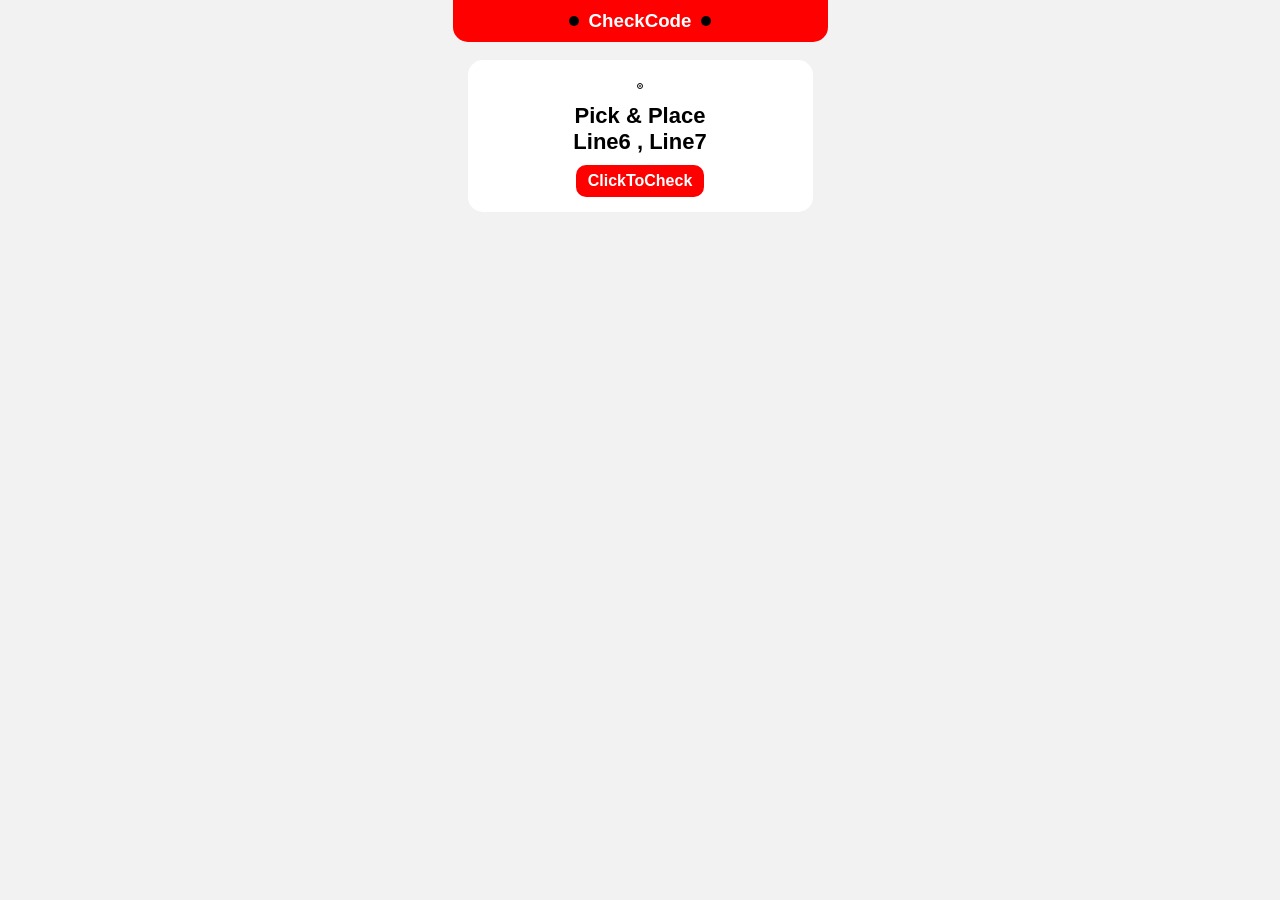
==== index.html @ 0fa10542 "add a newproject CheckCode" ====
<!DOCTYPE html>
<html lang="en">
<head>
    <meta charset="UTF-8">
    <meta name="viewport" content="width=device-width, initial-scale=1.0">
    <title>Stock</title>
    <link rel="manifest" href="manifest.json">
    <link rel="stylesheet" href="style.css">

</head>
<body>
    
    <nav>
        <div class="container">
            <div class="navbar">
                <div class="list"></div>
                <h3><b>CheckCode</b></h3>
                <div class="list"></div>
            </div>
        </div>
    </nav>
    
    <div class="item_1">
        <div class="container">
            <div class="content">
                <div class="engitem1">
                    <img src="https://encrypted-tbn0.gstatic.com/images?q=tbn:ANd9GcSXCretohwR8x0Y9NGz-oJ-ifM06Gad1ukYlw&s" alt="">
                    <h1><b>Pick & Place <br>Line6 , Line7</b></h1>
                    <a href="itemstock.html" class="btn1"><b>ClickToCheck</b></a>
                </div>
            </div>
        </div>
    </div>
    

    


    <script src="script.js"></script>

    <script>
        if ('serviceWorker' in navigator) {
            navigator.serviceWorker.register('service-worker.js');
        }
    </script>
</body>
</html>


<!-- ส่วนที่เหลือคือหน้า html ต่างๆที่จะทำ และ css และหาข้อมูลอุปกรณ์ต่างๆ รวมถึง img สิ่งของ และ img จุดทำงานแต่ละจุด -->
---- style.css ----
@view-transition {
    navigation: auto;
}
* {
    margin: 0;
    padding: 0;
    box-sizing: border-box;
}
body {
    background-color: #f3f2f2;
}
.container {
    max-width: 375px;
    margin: 0 auto;
}
.navbar {
    align-items: center;
    padding: 10px 0;
    font-family: sans-serif;
    background-color: red;
    color: #fff;
    border-radius: 0 0 15px 15px;
    display: flex;
    justify-content: center;
    position: fixed;
    z-index: 1000;
    max-width: 375px;
    width: 100%;
    h3 {
        padding: 0 10px;
    }
}
.list {
    height: 10px;
    width: 10px;
    background-color: black;
    border-radius: 50%;
}
.content {
    padding-top: 60px;
}
.engitem1 {
    padding: 15px 15px;
    margin: 0 15px;
    text-align: center;
    border-radius: 15px;
    background-color: #fff;
    font-family: sans-serif;
    h1 {
        margin-top: 10px;
        font-size: 22px;
    }
    img {
        border-radius: 15px;
        border-style: double;
    }
}
.btn1 {
    display: inline-block;
    color: #fff;
    text-decoration: none;
    background-color: red;
    padding: 7px 12px;
    margin-top: 10px;
    border-radius: 10px;
}
.btn1:hover {
    background-color: #ac2a2a;
}
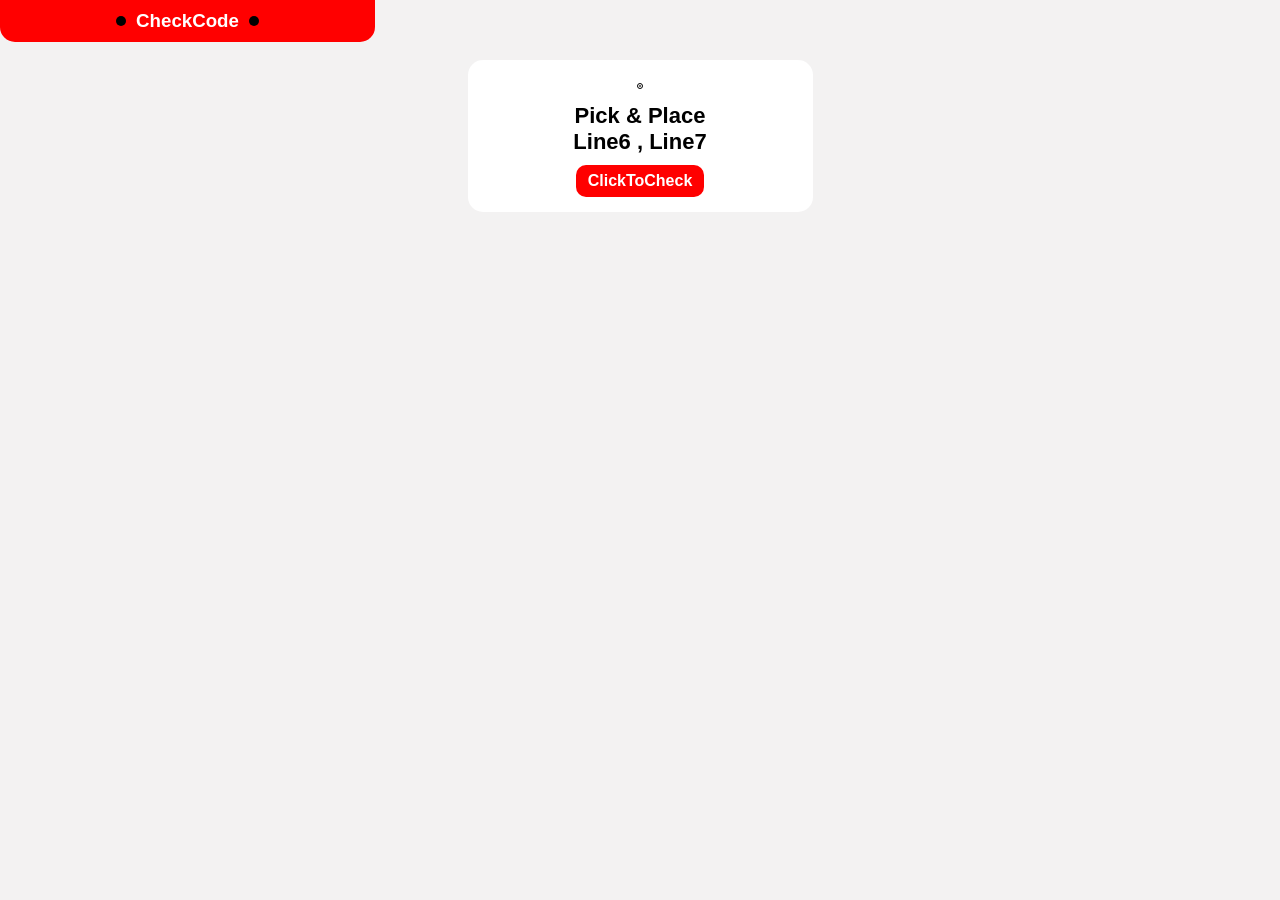
==== commit 1dff7bdf: "add updetd" ====
--- a/index.html
+++ b/index.html
@@ -14,7 +14,7 @@
         <div class="container">
             <div class="navbar">
                 <div class="list"></div>
-                <h3><b>CheckCode</b></h3>
+                <h3 class="opa"><b>CheckCode</b></h3>
                 <div class="list"></div>
             </div>
         </div>
--- a/style.css
+++ b/style.css
@@ -26,9 +26,11 @@
     z-index: 1000;
     max-width: 375px;
     width: 100%;
-    h3 {
-        padding: 0 10px;
-    }
+    top: 0;
+    left: 0;
+}
+.opa {
+    padding: 0 10px;
 }
 .list {
     height: 10px;
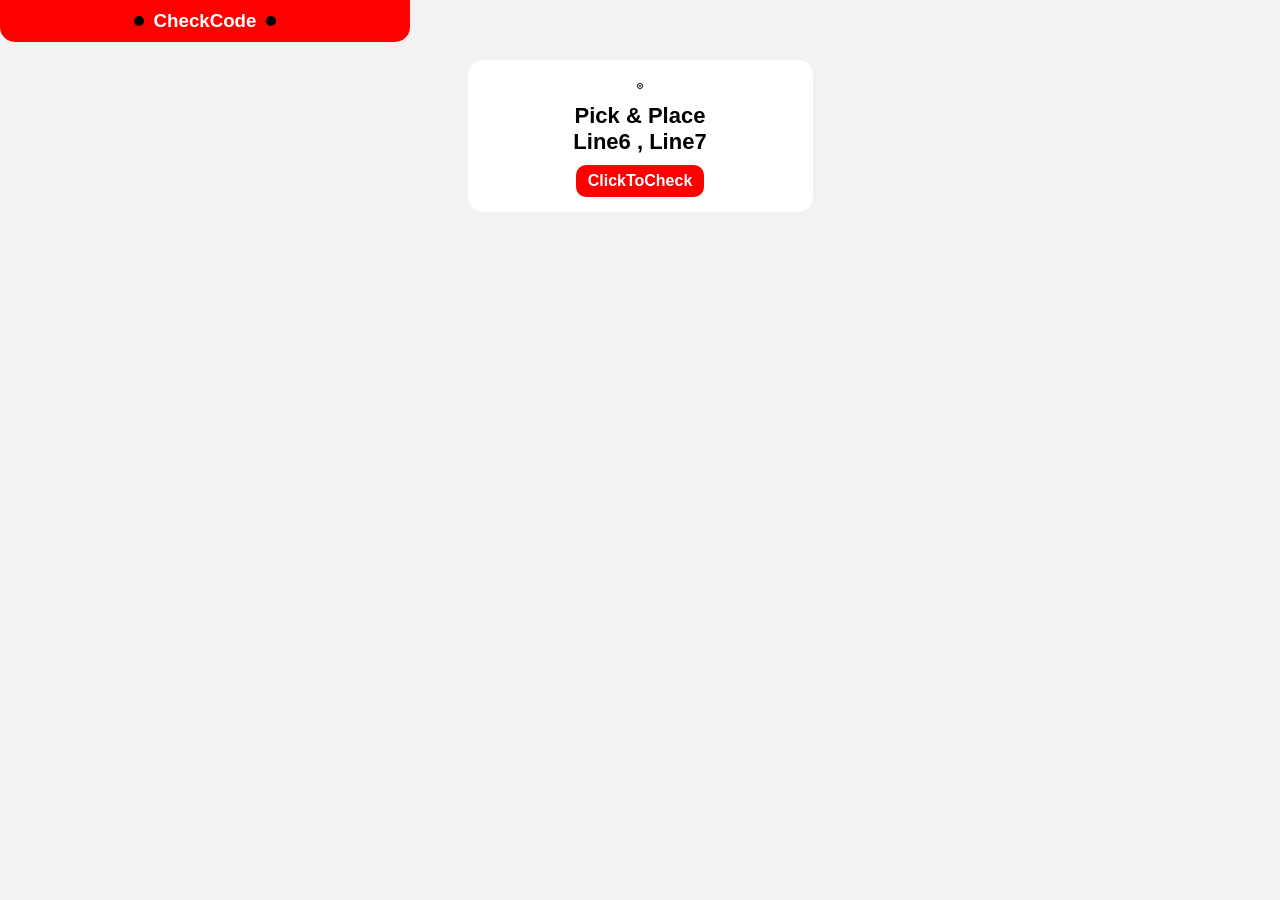
==== commit f88f82e6: "asdfgjk" ====
--- a/index.html
+++ b/index.html
@@ -24,8 +24,8 @@
         <div class="container">
             <div class="content">
                 <div class="engitem1">
-                    <img src="https://encrypted-tbn0.gstatic.com/images?q=tbn:ANd9GcSXCretohwR8x0Y9NGz-oJ-ifM06Gad1ukYlw&s" alt="">
-                    <h1><b>Pick & Place <br>Line6 , Line7</b></h1>
+                    <img class="img1" src="https://encrypted-tbn0.gstatic.com/images?q=tbn:ANd9GcSXCretohwR8x0Y9NGz-oJ-ifM06Gad1ukYlw&s" alt="">
+                    <h1 class="text1"><b>Pick & Place <br>Line6 , Line7</b></h1>
                     <a href="itemstock.html" class="btn1"><b>ClickToCheck</b></a>
                 </div>
             </div>
--- a/style.css
+++ b/style.css
@@ -24,7 +24,7 @@
     justify-content: center;
     position: fixed;
     z-index: 1000;
-    max-width: 375px;
+    max-width: 410px;
     width: 100%;
     top: 0;
     left: 0;
@@ -48,14 +48,14 @@
     border-radius: 15px;
     background-color: #fff;
     font-family: sans-serif;
-    h1 {
-        margin-top: 10px;
-        font-size: 22px;
-    }
-    img {
-        border-radius: 15px;
-        border-style: double;
-    }
+}
+.text1 {
+    margin-top: 10px;
+    font-size: 22px;
+}
+.img1 {
+    border-radius: 15px;
+    border-style: double;
 }
 .btn1 {
     display: inline-block;
